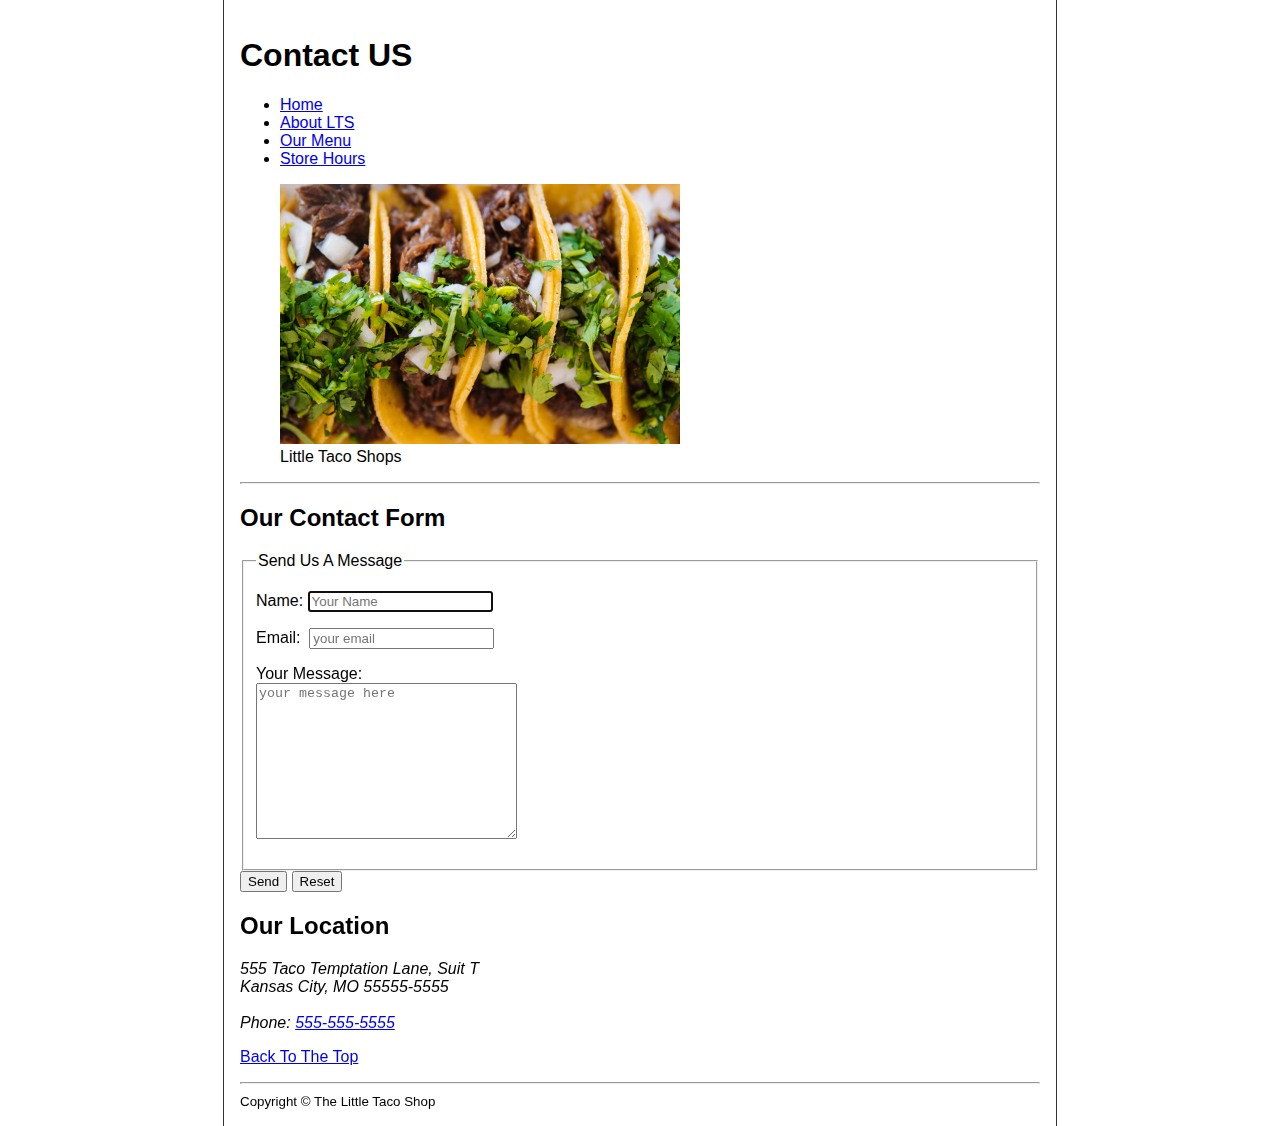
==== contact.html @ a1192400 "first commit" ====
<!DOCTYPE html>
<html lang="en">
<head>
    <meta charset="UTF-8">
    <meta http-equiv="X-UA-Compatible" content="IE=edge">
    <meta name="viewport" content="width=device-width, initial-scale=1.0">
    <title>Contact US</title>
    <link rel="stylesheet" href="style.css">
    <link rel="shortcut icon" href="img/taco.ico" type="image/x-icon">
</head>
<body>
    <header>
        <h1>Contact US</h1>
        <nav>
            <ul>
                <li><a href="index.html">Home</a></li>
                <li><a href="index.html">About LTS</a></li>
                <li><a href="index.html">Our Menu</a></li>
                <li><a href="hours.html">Store Hours</a></li>
            </ul>
            <figure>
                <img src="img/tacos_close_up_400x260.png" alt="">
                <figcaption>Little Taco Shops</figcaption>
            </figure>
        </nav>
    </header>
    <hr>
    <main>
        <article id="contactForm">
            <section>
                <h2>Our Contact Form</h2>
                <form action="https://httpbin.org/get" method="get">
                    <fieldset>
                        <legend>Send Us A Message</legend>
                        <p>
                            <label for="name">Name:</label>
                            <input type="text" name="name" id="name" autocomplete="on" placeholder="Your Name" autofocus required>
                        </p>
                        <p>
                            <label for="email">Email:&nbsp;</label>
                            <input type="email" name="email" id="email" autocomplete="on" placeholder="your email" required>
                        </p>
                        <p>
                            <label for="message"> Your Message:</label> <br>
                            <textarea name="message" id="message" cols="30" rows="10" placeholder="your message here"></textarea>
                        </p>
                    </fieldset>
                    <button type="submit">Send</button>
                    <button type="reset">Reset</button>
                </form>
            </section>
        </article>
        <article id="ourLocation">
            <h2>Our Location</h2>
            <address>
                555 Taco Temptation Lane, Suit T <br>
                Kansas City, MO 55555-5555 <br><br>

                Phone: <a href="tel:+555-555-5555">555-555-5555</a>
            </address>
        </article>

        <aside>
            <p>
                <a href="#">Back To The Top</a>
            </p>
        </aside>
    </main>
    <hr>
    <footer>
        <small>Copyright &copy; The Little Taco Shop</small>
    </footer>
</body>
</html>
---- style.css ----
html {
    font-size: 16px;
}
body{
   min-height: 100vh;
   max-width: 800px;
   margin: 0 auto;
   padding: 1rem;
   border-left: 1px solid #333;
   border-right: 1px solid #333;
   font-family:'Gill Sans', 'Gill Sans MT', Calibri, 'Trebuchet MS', sans-serif
}
th, td, caption {
    border: 1px solid #333;
    font-family: 'Courier New', Courier, monospace;
    border-collapse: separate;
    padding: 0.5rem;
}
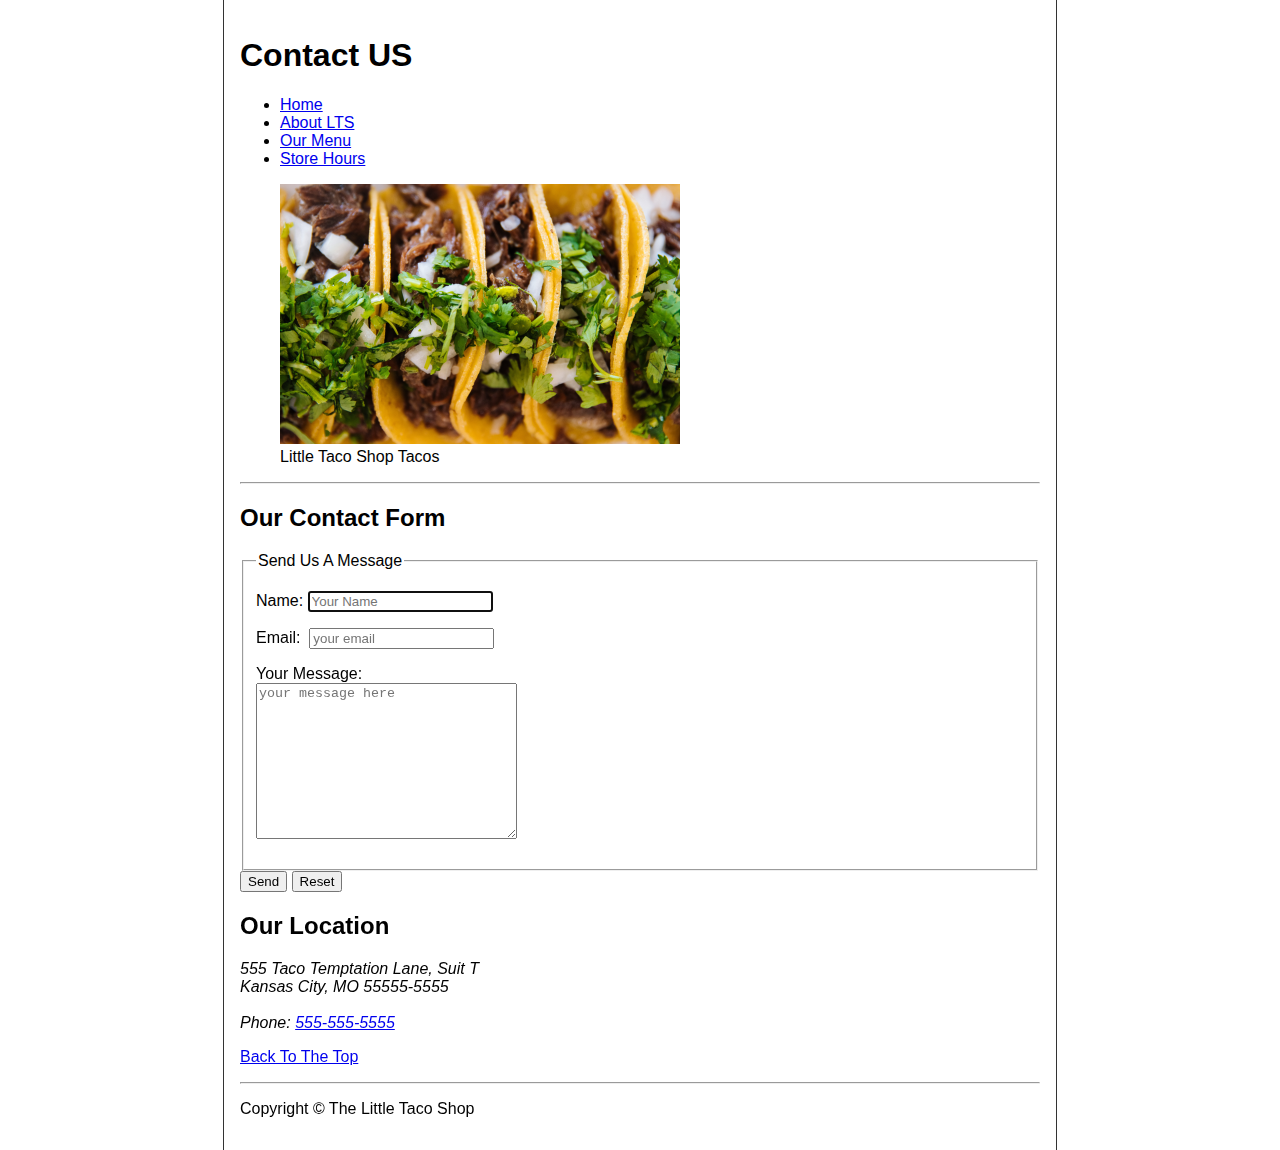
==== commit 0b2279a2: "added some meta tags and fixed some validator bugs" ====
--- a/contact.html
+++ b/contact.html
@@ -1,74 +1,78 @@
 <!DOCTYPE html>
 <html lang="en">
+
 <head>
     <meta charset="UTF-8">
     <meta http-equiv="X-UA-Compatible" content="IE=edge">
     <meta name="viewport" content="width=device-width, initial-scale=1.0">
-    <title>Contact US</title>
+    <meta name="description" content="Contact Information for The Little Taco Shop">
+    <meta name="author" content="Sidney">
+    <title>Contact US - LTS</title>
     <link rel="stylesheet" href="style.css">
     <link rel="shortcut icon" href="img/taco.ico" type="image/x-icon">
 </head>
+
 <body>
     <header>
         <h1>Contact US</h1>
         <nav>
             <ul>
-                <li><a href="index.html">Home</a></li>
-                <li><a href="index.html">About LTS</a></li>
-                <li><a href="index.html">Our Menu</a></li>
+                <li><a href="/">Home</a></li>
+                <li><a href="/#about">About LTS</a></li>
+                <li><a href="/#menu">Our Menu</a></li>
                 <li><a href="hours.html">Store Hours</a></li>
             </ul>
-            <figure>
-                <img src="img/tacos_close_up_400x260.png" alt="">
-                <figcaption>Little Taco Shops</figcaption>
-            </figure>
         </nav>
+        <figure>
+            <img src="img/tacos_close_up_400x260.png" alt="Little Taco Shop Tacos" height="260" width="400"
+                title="Tacos ready to eat!">
+            <figcaption>Little Taco Shop Tacos</figcaption>
+        </figure>
     </header>
     <hr>
     <main>
-        <article id="contactForm">
-            <section>
-                <h2>Our Contact Form</h2>
-                <form action="https://httpbin.org/get" method="get">
-                    <fieldset>
-                        <legend>Send Us A Message</legend>
-                        <p>
-                            <label for="name">Name:</label>
-                            <input type="text" name="name" id="name" autocomplete="on" placeholder="Your Name" autofocus required>
-                        </p>
-                        <p>
-                            <label for="email">Email:&nbsp;</label>
-                            <input type="email" name="email" id="email" autocomplete="on" placeholder="your email" required>
-                        </p>
-                        <p>
-                            <label for="message"> Your Message:</label> <br>
-                            <textarea name="message" id="message" cols="30" rows="10" placeholder="your message here"></textarea>
-                        </p>
-                    </fieldset>
-                    <button type="submit">Send</button>
-                    <button type="reset">Reset</button>
-                </form>
-            </section>
-        </article>
-        <article id="ourLocation">
+        <section>
+            <h2>Our Contact Form</h2>
+            <form action="https://httpbin.org/get" method="get">
+                <fieldset>
+                    <legend>Send Us A Message</legend>
+                    <p>
+                        <label for="name">Name:</label>
+                        <input type="text" name="name" id="name" autocomplete="on" placeholder="Your Name" autofocus
+                            required>
+                    </p>
+                    <p>
+                        <label for="email">Email:&nbsp;</label>
+                        <input type="email" name="email" id="email" autocomplete="on" placeholder="your email" required>
+                    </p>
+                    <p>
+                        <label for="message"> Your Message:</label>
+                        <br>
+                        <textarea name="message" id="message" cols="30" rows="10"
+                            placeholder="your message here"></textarea>
+                    </p>
+                </fieldset>
+                <button type="submit">Send</button>
+                <button type="reset">Reset</button>
+            </form>
+        </section>
+        <section>
             <h2>Our Location</h2>
             <address>
                 555 Taco Temptation Lane, Suit T <br>
                 Kansas City, MO 55555-5555 <br><br>
 
-                Phone: <a href="tel:+555-555-5555">555-555-5555</a>
+                Phone: <a href="tel:+5555555555">555-555-5555</a>
             </address>
-        </article>
-
-        <aside>
-            <p>
-                <a href="#">Back To The Top</a>
-            </p>
-        </aside>
+        </section>
+        <p>
+            <a href="#">Back To The Top</a>
+        </p>
     </main>
     <hr>
     <footer>
-        <small>Copyright &copy; The Little Taco Shop</small>
+        <p>Copyright &copy; The Little Taco Shop</p>
     </footer>
 </body>
+
 </html>